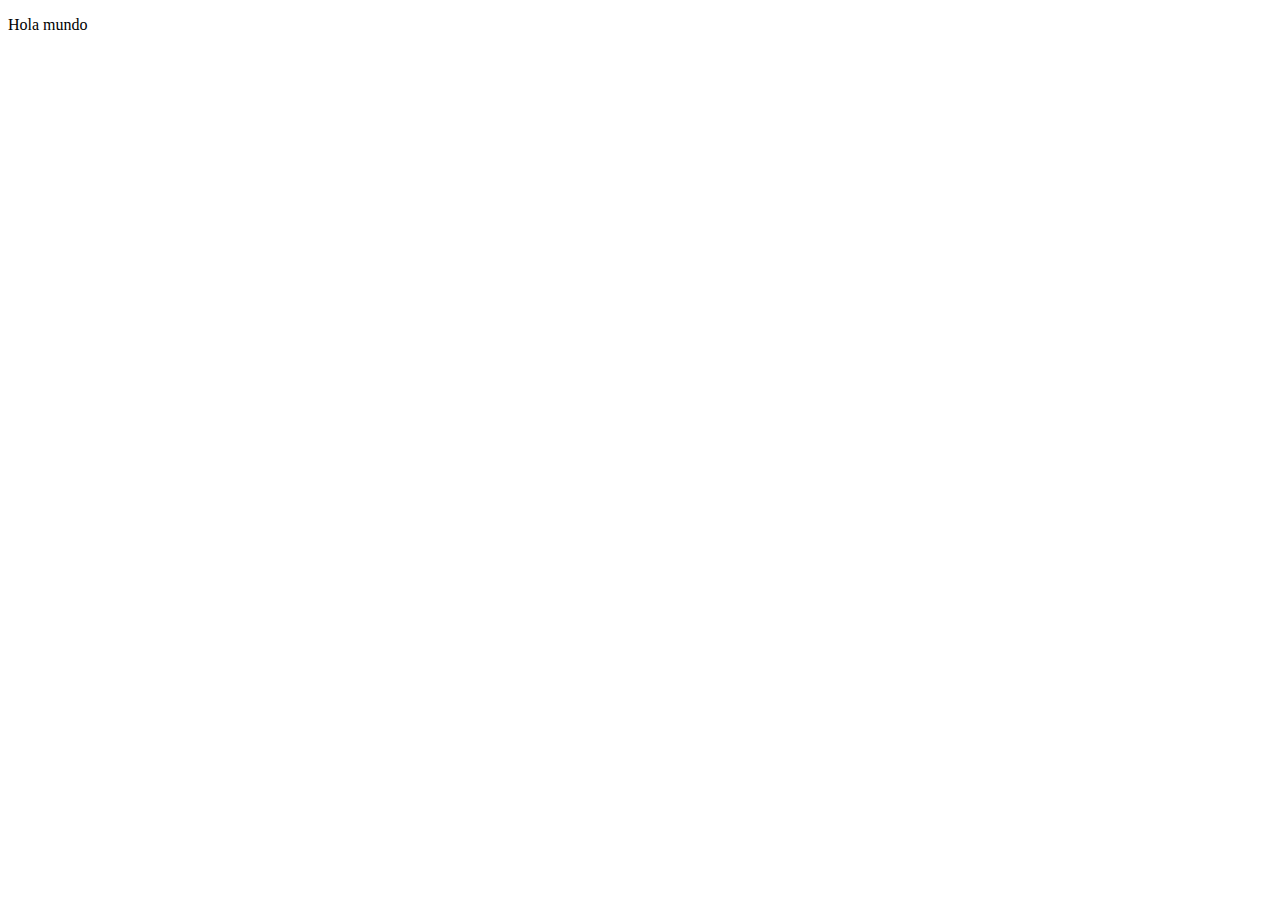
==== Index.html @ c881d7d1 "dia 1" ====
<!DOCTYPE html>
<html lang="en">
<head>
    <meta charset="UTF-8">
    <meta name="viewport" content="width=device-width, initial-scale=1.0">
    <title>Bautismo</title>
</head>
<body>
   <p>Hola mundo</p> 
</body>
</html>
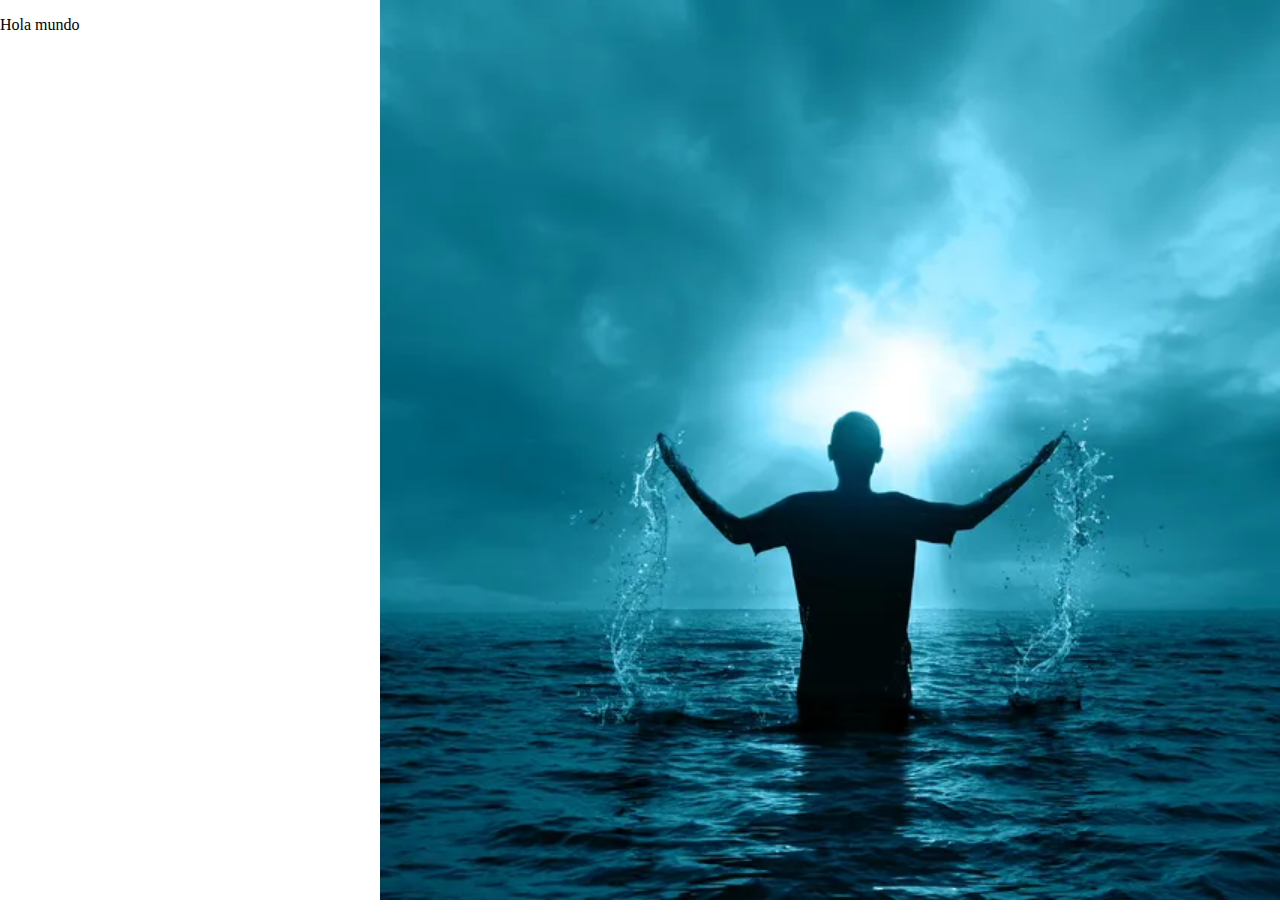
==== commit 3d92876a: "visual" ====
--- a/Index.html
+++ b/Index.html
@@ -4,8 +4,15 @@
     <meta charset="UTF-8">
     <meta name="viewport" content="width=device-width, initial-scale=1.0">
     <title>Bautismo</title>
+    <link rel="stylesheet" href="style.css">
 </head>
 <body>
    <p>Hola mundo</p> 
+   <p class="hola">
+    <h1 class="jaja"></h1>
+   </p>
+   <footer>
+
+   </footer>
 </body>
 </html>--- a/style.css
+++ b/style.css
@@ -0,0 +1,12 @@
+
+
+body {
+    background-image: url('man-in-water.png');
+    background-size: contain;      
+    background-position: right center ; 
+    background-attachment: fixed;
+    background-repeat: no-repeat; 
+    height: 100vh; 
+    margin: 0;
+}
+
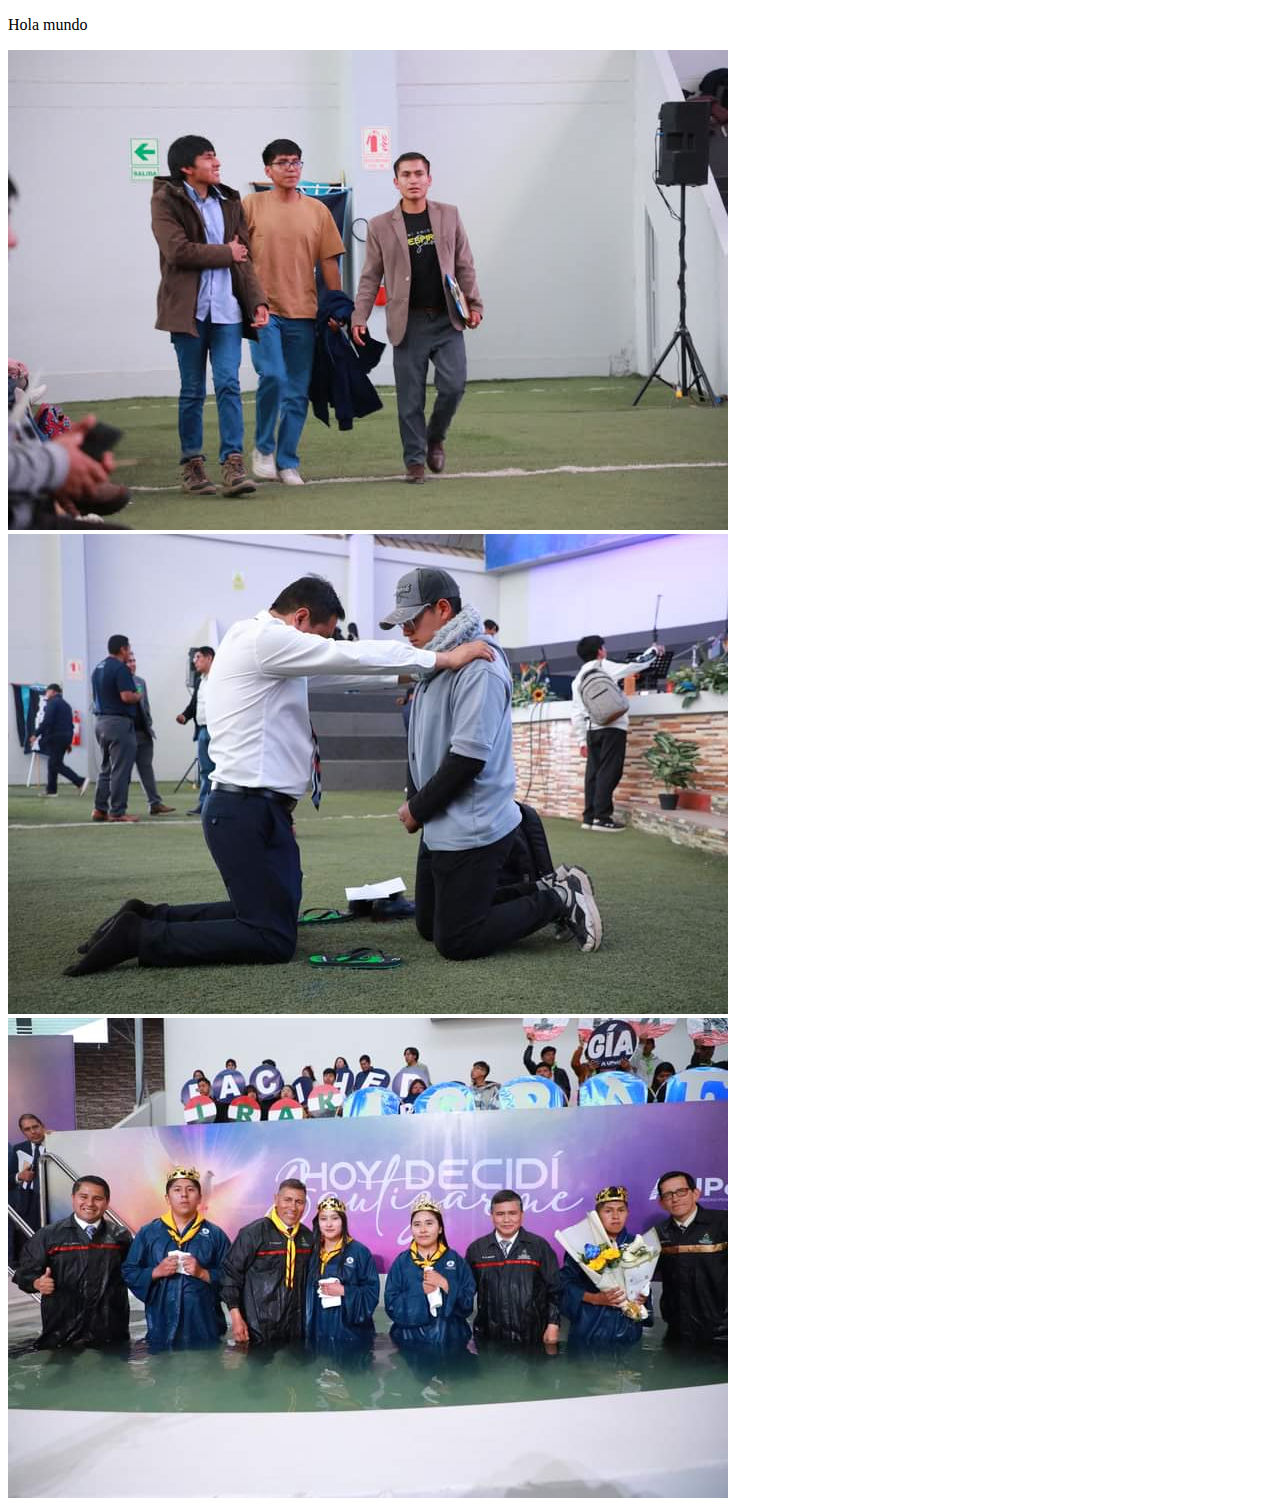
==== commit f7c348e5: "avance" ====
--- a/Index.html
+++ b/Index.html
@@ -4,15 +4,14 @@
     <meta charset="UTF-8">
     <meta name="viewport" content="width=device-width, initial-scale=1.0">
     <title>Bautismo</title>
-    <link rel="stylesheet" href="style.css">
 </head>
 <body>
    <p>Hola mundo</p> 
-   <p class="hola">
-    <h1 class="jaja"></h1>
    </p>
-   <footer>
-
-   </footer>
+   <div class="container">
+        <img src="imagen/apopyo.jpeg" alt="">
+        <img src="imagen/proceso.jpeg" alt="">
+        <img src="imagen/bautizo.jpeg" alt="">
+   </div>
 </body>
 </html>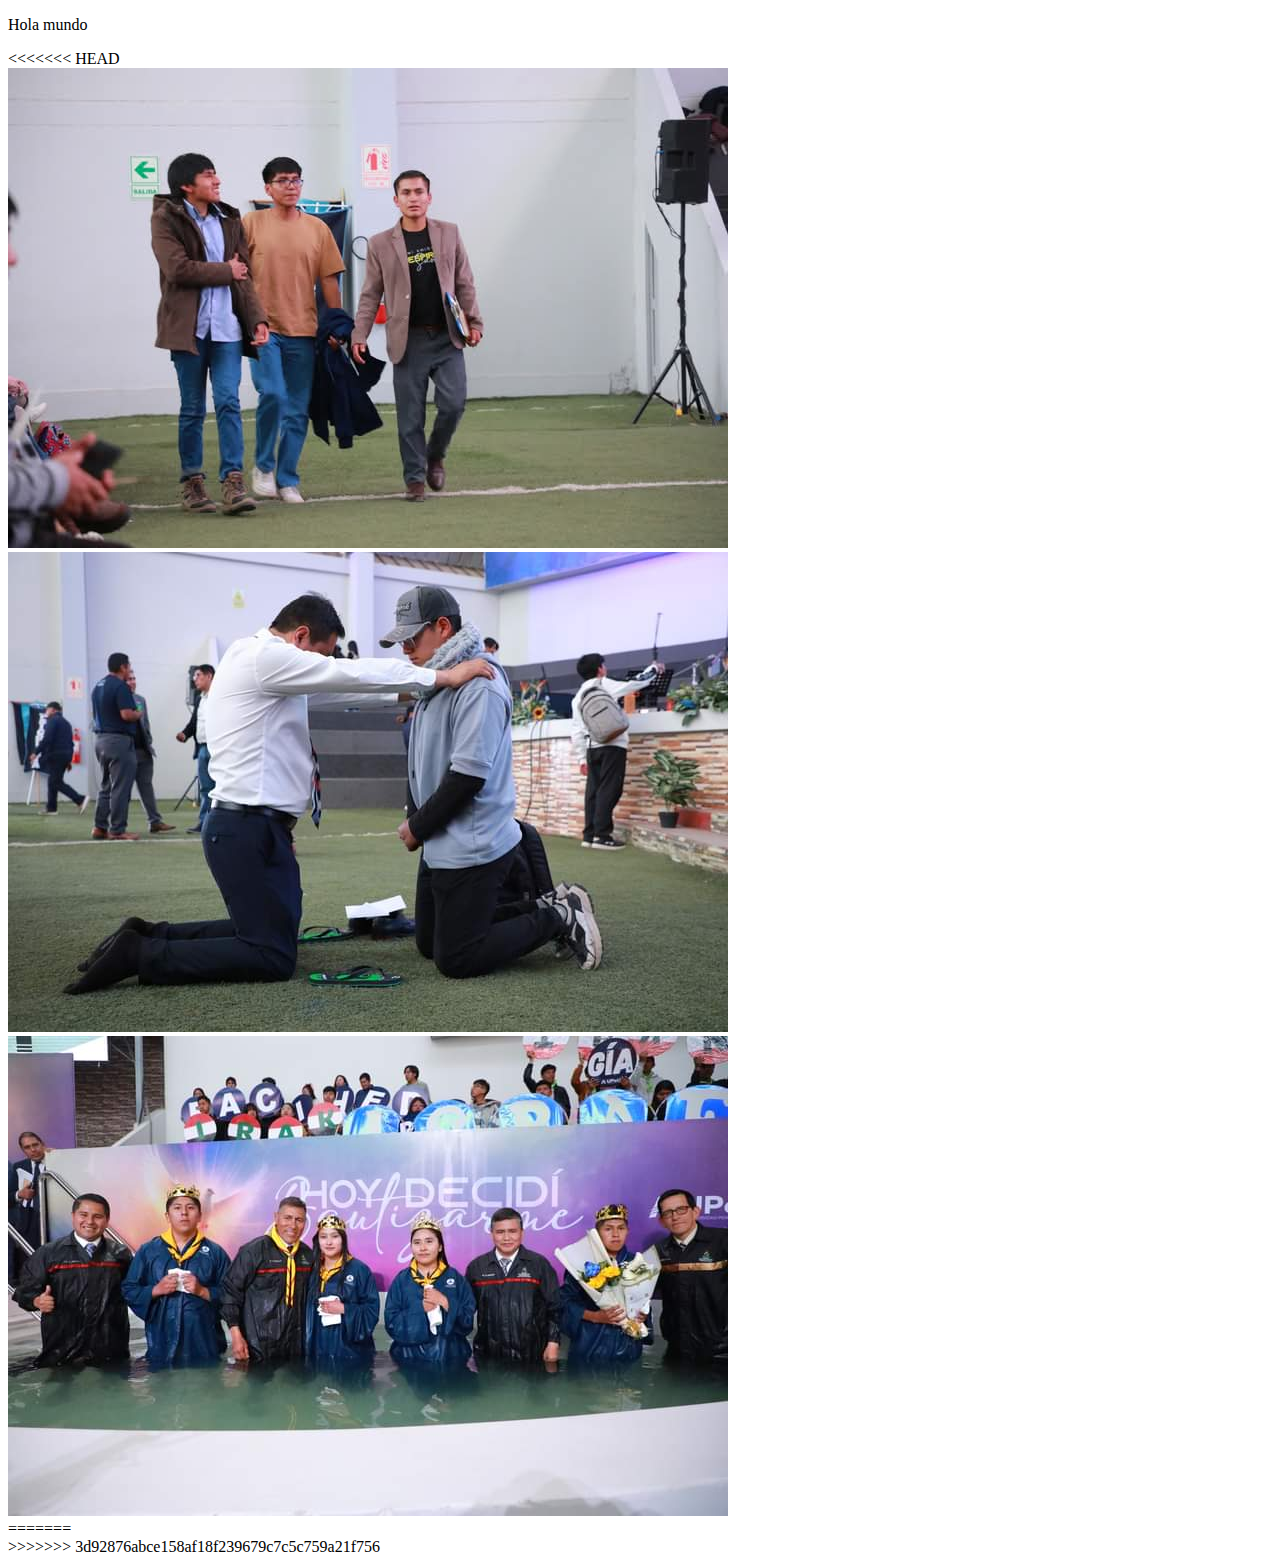
==== commit b9b3460b: "avance" ====
--- a/Index.html
+++ b/Index.html
@@ -4,14 +4,21 @@
     <meta charset="UTF-8">
     <meta name="viewport" content="width=device-width, initial-scale=1.0">
     <title>Bautismo</title>
+    <link rel="stylesheet" href="style.css">
 </head>
 <body>
    <p>Hola mundo</p> 
    </p>
+<<<<<<< HEAD
    <div class="container">
         <img src="imagen/apopyo.jpeg" alt="">
         <img src="imagen/proceso.jpeg" alt="">
         <img src="imagen/bautizo.jpeg" alt="">
    </div>
+=======
+   <footer>
+
+   </footer>
+>>>>>>> 3d92876abce158af18f239679c7c5c759a21f756
 </body>
 </html>--- a/style.css
+++ b/style.css
@@ -0,0 +1,35 @@
+<<<<<<< HEAD
+.container {
+    margin: 100px 0 0 200px;
+    width: 70%;
+    height: 450px;
+    display: flex;
+    justify-content: center;
+    gap: 10px;
+}
+.container.img {
+    width: 10%;
+    height: 100%;
+    object-fit: cover;
+    border-radius: 10px;
+    border: 2px solid red;
+    transition: all ease-in-out 0.5s;
+}
+
+.container.img:hover{
+    width: 25%;
+}
+=======
+
+
+body {
+    background-image: url('man-in-water.png');
+    background-size: contain;      
+    background-position: right center ; 
+    background-attachment: fixed;
+    background-repeat: no-repeat; 
+    height: 100vh; 
+    margin: 0;
+}
+
+>>>>>>> 3d92876abce158af18f239679c7c5c759a21f756
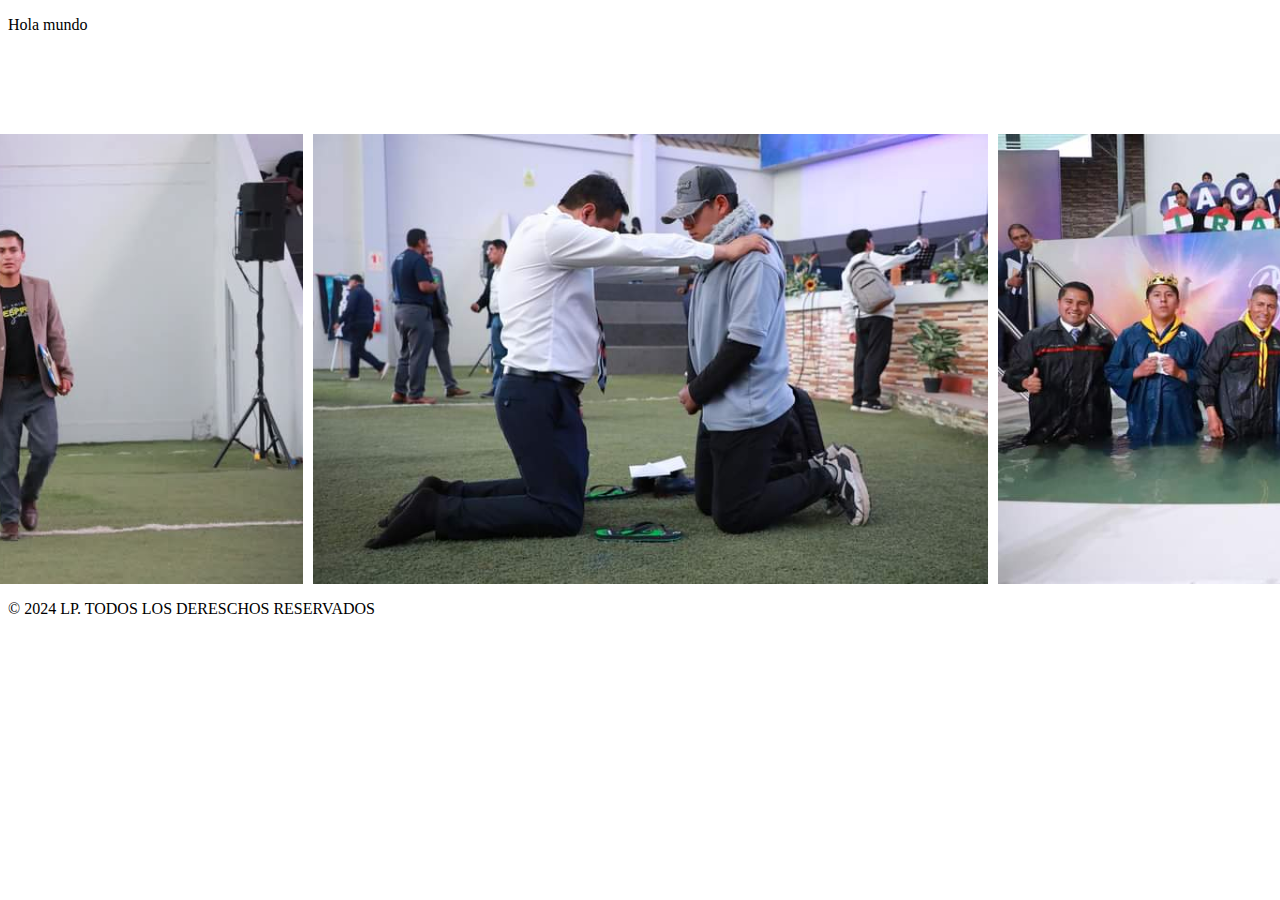
==== commit ac7e66f0: "hola" ====
--- a/Index.html
+++ b/Index.html
@@ -8,17 +8,15 @@
 </head>
 <body>
    <p>Hola mundo</p> 
-   </p>
-<<<<<<< HEAD
+
    <div class="container">
         <img src="imagen/apopyo.jpeg" alt="">
         <img src="imagen/proceso.jpeg" alt="">
         <img src="imagen/bautizo.jpeg" alt="">
-   </div>
-=======
+   </div
+
    <footer>
-
+        <P>&COPY; 2024 LP. TODOS LOS DERESCHOS RESERVADOS </P>
    </footer>
->>>>>>> 3d92876abce158af18f239679c7c5c759a21f756
 </body>
 </html>--- a/style.css
+++ b/style.css
@@ -1,4 +1,4 @@
-<<<<<<< HEAD
+
 .container {
     margin: 100px 0 0 200px;
     width: 70%;
@@ -18,18 +18,4 @@
 
 .container.img:hover{
     width: 25%;
-}
-=======
-
-
-body {
-    background-image: url('man-in-water.png');
-    background-size: contain;      
-    background-position: right center ; 
-    background-attachment: fixed;
-    background-repeat: no-repeat; 
-    height: 100vh; 
-    margin: 0;
-}
-
->>>>>>> 3d92876abce158af18f239679c7c5c759a21f756
+}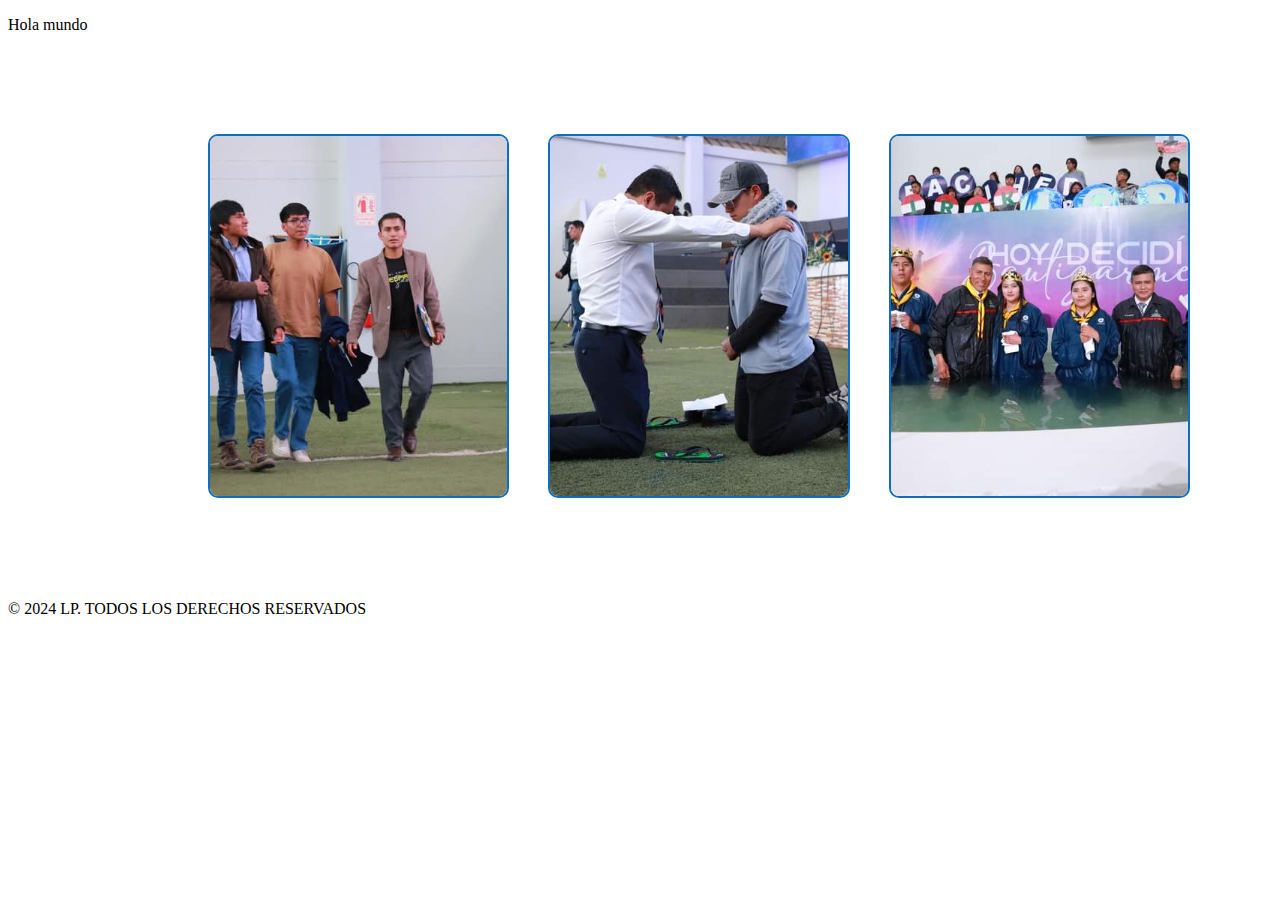
==== commit f508840f: "fotods" ====
--- a/Index.html
+++ b/Index.html
@@ -10,13 +10,19 @@
    <p>Hola mundo</p> 
 
    <div class="container">
-        <img src="imagen/apopyo.jpeg" alt="">
-        <img src="imagen/proceso.jpeg" alt="">
-        <img src="imagen/bautizo.jpeg" alt="">
-   </div
-
+        <a href="indexapoyo.html">
+            <img src="imagen/apopyo.jpeg" alt="Apoyo">
+        </a>
+        <a href="indexproceso.html">
+            <img src="imagen/proceso.jpeg" alt="Proceso">
+        </a>
+        <a href="indexbautismo.html">
+            <img src="imagen/bautizo.jpeg" alt="Bautizo">
+        </a>
+    </div>
+   
    <footer>
-        <P>&COPY; 2024 LP. TODOS LOS DERESCHOS RESERVADOS </P>
+        <p>&COPY; 2024 LP. TODOS LOS DERECHOS RESERVADOS</p>
    </footer>
 </body>
-</html>+</html>
--- a/style.css
+++ b/style.css
@@ -1,21 +1,21 @@
-
 .container {
     margin: 100px 0 0 200px;
-    width: 70%;
+    width: 80%;
     height: 450px;
     display: flex;
-    justify-content: center;
+    justify-content: space-around;
     gap: 10px;
+    overflow: hidden;
 }
-.container.img {
-    width: 10%;
-    height: 100%;
+.container img {
+    width: 90%;
+    height: 80%;
     object-fit: cover;
     border-radius: 10px;
-    border: 2px solid red;
+    border: 2px solid rgb(15, 111, 190);
     transition: all ease-in-out 0.5s;
 }
 
-.container.img:hover{
-    width: 25%;
-}+.container img:hover {
+    width: 100%;
+}
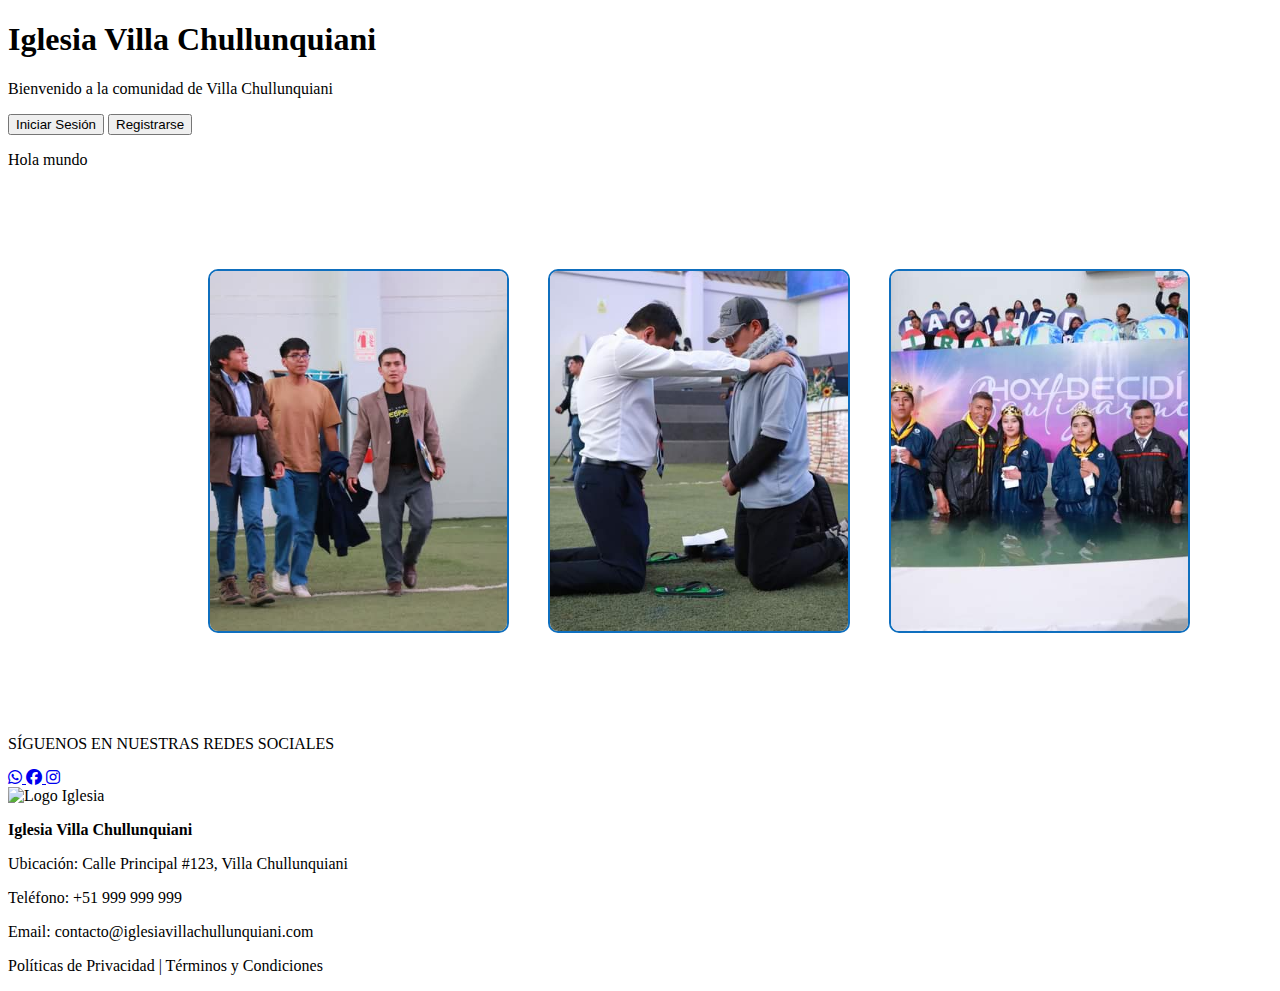
==== commit aa89c8a2: "Update Index.html" ====
--- a/Index.html
+++ b/Index.html
@@ -5,7 +5,19 @@
     <meta name="viewport" content="width=device-width, initial-scale=1.0">
     <title>Bautismo</title>
     <link rel="stylesheet" href="style.css">
+    <link href="https://cdnjs.cloudflare.com/ajax/libs/font-awesome/6.5.0/css/all.min.css" rel="stylesheet">
+    <link rel="stylesheet" href="styles.css">
 </head>
+        <header>
+        <div>
+            <h1>Iglesia Villa Chullunquiani</h1>
+            <p>Bienvenido a la comunidad de Villa Chullunquiani</p>
+        </div>
+        <div class="header-buttons">
+            <button onclick="window.location.href='login.html'">Iniciar Sesión</button>
+            <button onclick="window.location.href='register.html'">Registrarse</button>
+        </div>
+    </header>
 <body>
    <p>Hola mundo</p> 
 
@@ -21,8 +33,28 @@
         </a>
     </div>
    
-   <footer>
-        <p>&COPY; 2024 LP. TODOS LOS DERECHOS RESERVADOS</p>
-   </footer>
+    <div class="footer">
+        <div class="social-section">
+            <p>SÍGUENOS EN NUESTRAS REDES SOCIALES</p>
+            <a href="https://wa.me/999999999" target="_blank">
+                <i class="fab fa-whatsapp"></i>
+            </a>
+            <a href="https://facebook.com" target="_blank">
+                <i class="fab fa-facebook"></i>
+            </a>
+            <a href="https://instagram.com" target="_blank">
+                <i class="fab fa-instagram"></i>
+            </a>
+        </div>
+    
+        <div class="info-section">
+            <img src="../assets/img/logo.png" alt="Logo Iglesia">
+            <p><strong>Iglesia Villa Chullunquiani</strong></p>
+            <p>Ubicación: Calle Principal #123, Villa Chullunquiani</p>
+            <p>Teléfono: +51 999 999 999</p>
+            <p>Email: contacto@iglesiavillachullunquiani.com</p>
+            <p class="policies">Políticas de Privacidad | Términos y Condiciones</p>
+        </div>
+    </div>
 </body>
 </html>
